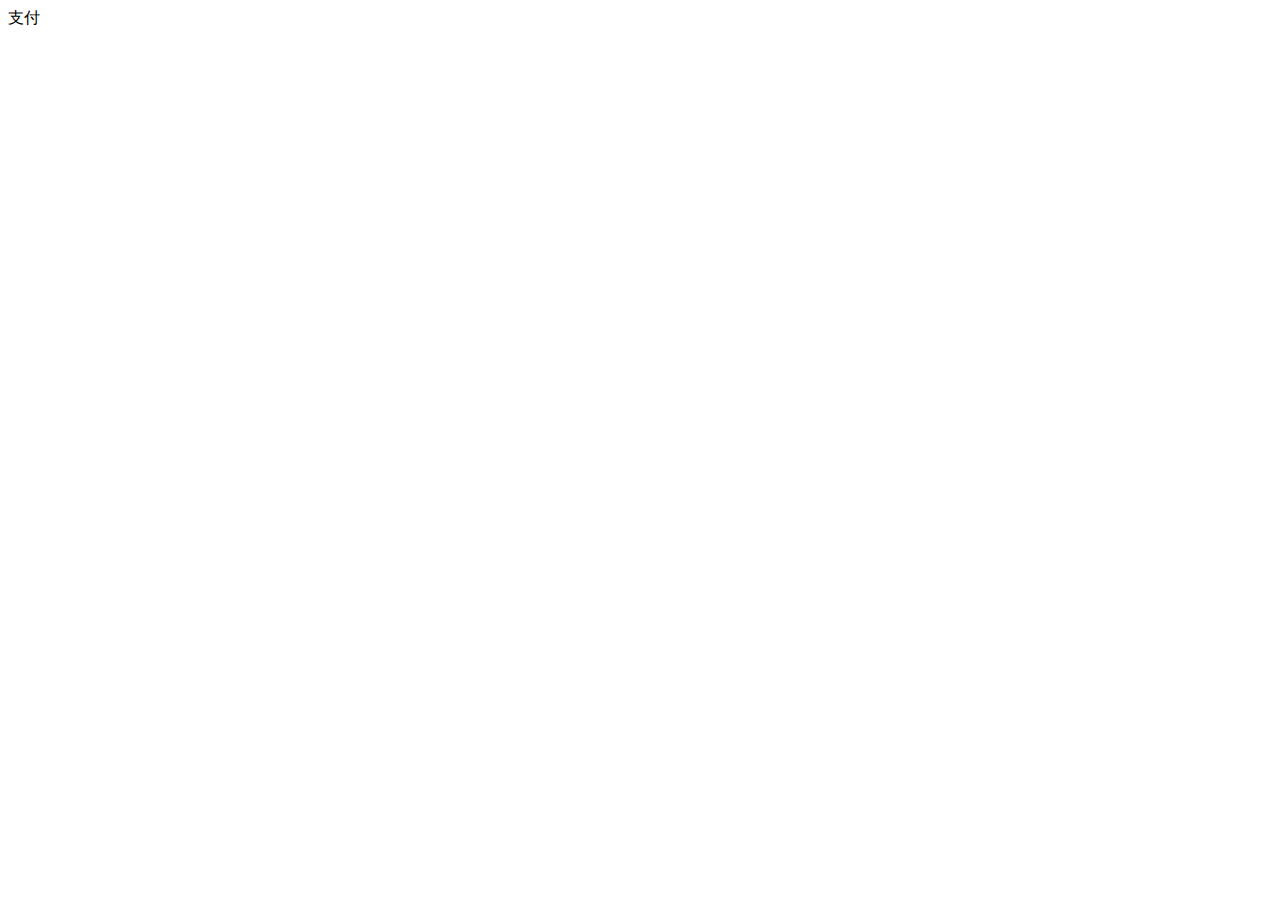
==== src/main/resources/templates/index.html @ 0ce1d936 "支付主分支" ====
<!DOCTYPE html>
<html xmlns:th="http://www.thymeleaf.org">
<head th:fragment="header">
    <meta charset="UTF-8"/>
    <title th:text="支付"></title>
    <meta name="viewport" content="width=device-width, initial-scale=1" />
</head>
<body>
<header th:replace="top :: header"></header>
<div class="main">
    <div class="content">
        <div class="fold" id="fold"></div>
        <header th:replace="left :: header"></header>
        <div class="rightbox fr">
            <div class="heading">支付</div>
            <div class="query white">
            </div>
        </div>
    </div>
</div>
<header th:replace="footer :: header"></header>
</body>
</html>
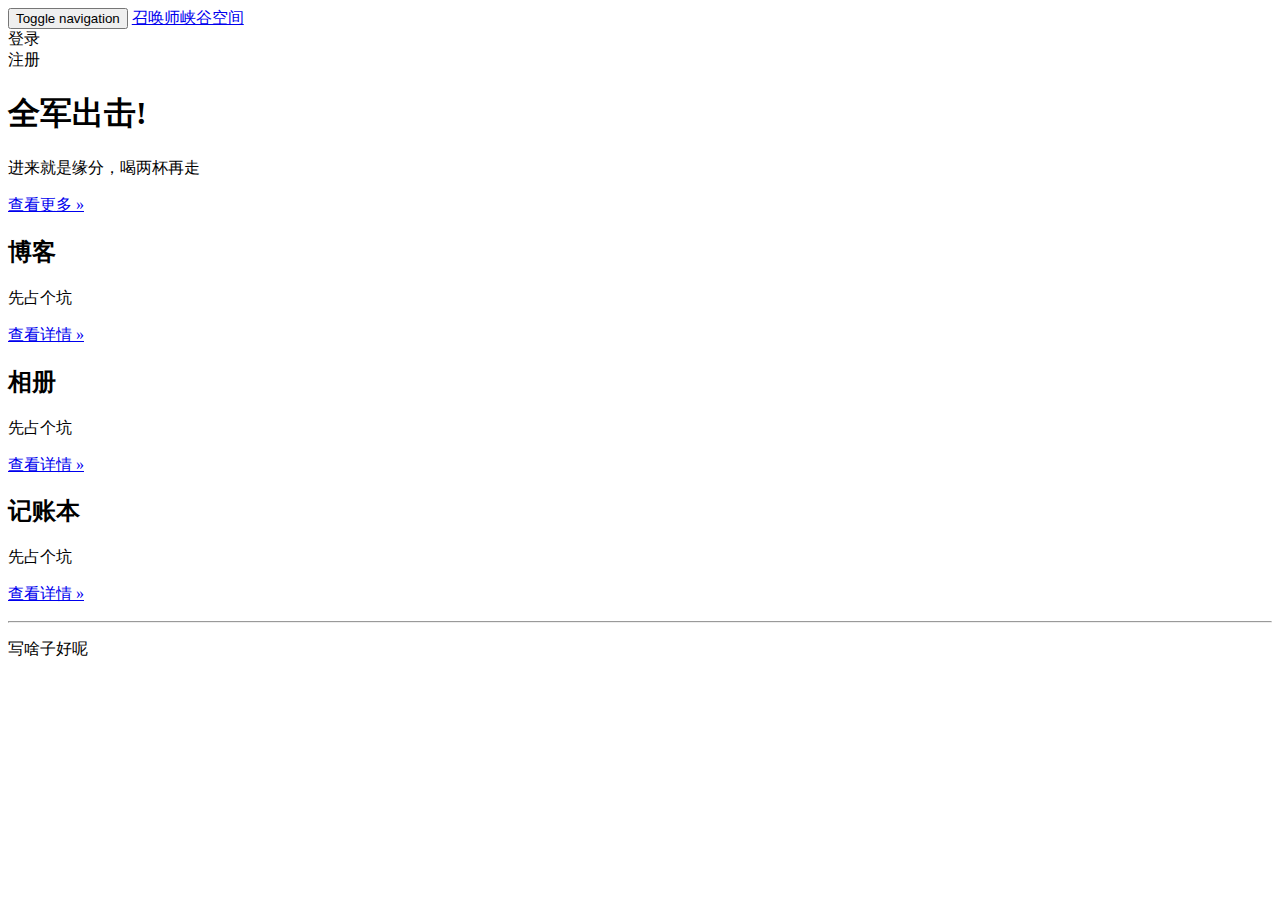
==== commit fb34aaf3: "修改项目名称" ====
--- a/src/main/resources/templates/index.html
+++ b/src/main/resources/templates/index.html
@@ -1,23 +1,89 @@
 <!DOCTYPE html>
 <html xmlns:th="http://www.thymeleaf.org">
-<head th:fragment="header">
-    <meta charset="UTF-8"/>
-    <title th:text="支付"></title>
-    <meta name="viewport" content="width=device-width, initial-scale=1" />
-</head>
-<body>
-<header th:replace="top :: header"></header>
-<div class="main">
-    <div class="content">
-        <div class="fold" id="fold"></div>
-        <header th:replace="left :: header"></header>
-        <div class="rightbox fr">
-            <div class="heading">支付</div>
-            <div class="query white">
+    <head th:fragment="header">
+        <meta charset="UTF-8"/>
+        <meta name="viewport" content="width=device-width, initial-scale=1"/>
+        <!--让 IE 浏览器运行最新的渲染模式-->
+        <meta http-equiv="X-UA-Compatible" content="IE=edge"/>
+        <!--以上三个必须放在页面开头-->
+        <!--让部分国产浏览器默认采用高速模式渲染页面 （即 webkit 内核）-->
+        <meta name="renderer" content="webkit"/>
+        <meta name="description" content=""/>
+        <meta name="author" content=""/>
+        <title th:text="内瑟斯"></title>
+
+        <!-- Bootstrap core CSS -->
+        <link rel="stylesheet" th:href="@{/assets/css/bootstrap.min.css}"/>
+        <!-- IE10 viewport hack for Surface/desktop Windows 8 bug -->
+        <link rel="stylesheet" th:href="@{/assets/css/ie10-viewport-bug-workaround.css}"/>
+        <link rel="stylesheet" th:href="@{/assets/css/form-elements.css}"/>
+        <!-- Custom styles for this template -->
+        <link rel="stylesheet" th:href="@{/css/jumbotron.css}"/>
+    </head>
+    <body>
+        <nav class="navbar navbar-inverse navbar-fixed-top">
+        <div class="container">
+            <div class="navbar-header">
+                <button type="button" class="navbar-toggle collapsed" data-toggle="collapse" data-target="#navbar" aria-expanded="false" aria-controls="navbar">
+                    <span class="sr-only">Toggle navigation</span>
+                    <span class="icon-bar"></span>
+                    <span class="icon-bar"></span>
+                    <span class="icon-bar"></span>
+                </button>
+                <a class="navbar-brand" href="#">召唤师峡谷空间</a>
+            </div>
+            <div id="navbar" class="navbar-collapse collapse">
+                <form class="navbar-form navbar-right">
+                    <div class="btn btn-success" data-toggle="modal" data-target="#myModal">
+                        登录
+                    </div>
+                    <div class="btn btn-success" data-toggle="modal" data-target="#myModal">
+                        注册
+                    </div>
+                </form>
+            </div><!--/.navbar-collapse -->
+        </div>
+    </nav>
+        <!-- Main jumbotron for a primary marketing message or call to action -->
+        <div class="jumbotron">
+        <div class="container">
+            <h1>全军出击!</h1>
+            <p>进来就是缘分，喝两杯再走</p>
+            <p><a class="btn btn-primary btn-lg" href="#" role="button">查看更多 &raquo;</a></p>
+        </div>
+    </div>
+        <div class="container">
+        <!-- Example row of columns -->
+        <div class="row">
+            <div class="col-md-4">
+                <h2>博客</h2>
+                <p>先占个坑</p>
+                <p><a class="btn btn-default" href="#" role="button">查看详情 &raquo;</a></p>
+            </div>
+            <div class="col-md-4">
+                <h2>相册</h2>
+                <p>先占个坑 </p>
+                <p><a class="btn btn-default" href="#" role="button">查看详情 &raquo;</a></p>
+            </div>
+            <div class="col-md-4">
+                <h2>记账本</h2>
+                <p>先占个坑</p>
+                <p><a class="btn btn-default" href="#" role="button">查看详情 &raquo;</a></p>
             </div>
         </div>
+        <hr/>
+        <footer>
+            <p>写啥子好呢</p>
+        </footer>
     </div>
-</div>
-<header th:replace="footer :: header"></header>
-</body>
+        <div th:include="model"></div>
+        <!-- Bootstrap core JavaScript================================================ -->
+        <!-- Placed at the end of the document so the pages load faster -->
+        <script th:src="@{/assets/js/jquery.min.js}"></script>
+        <script th:src="@{/assets/js/bootstrap.min.js}"></script>
+        <!-- IE10 viewport hack for Surface/desktop Windows 8 bug -->
+        <script th:src="@{/assets/js/ie10-viewport-bug-workaround.js}"></script>
+        <script th:src="@{/assets/js/jquery.backstretch.min.js}"></script>
+        <script th:src="@{/js/model.js}"></script>
+    </body>
 </html>